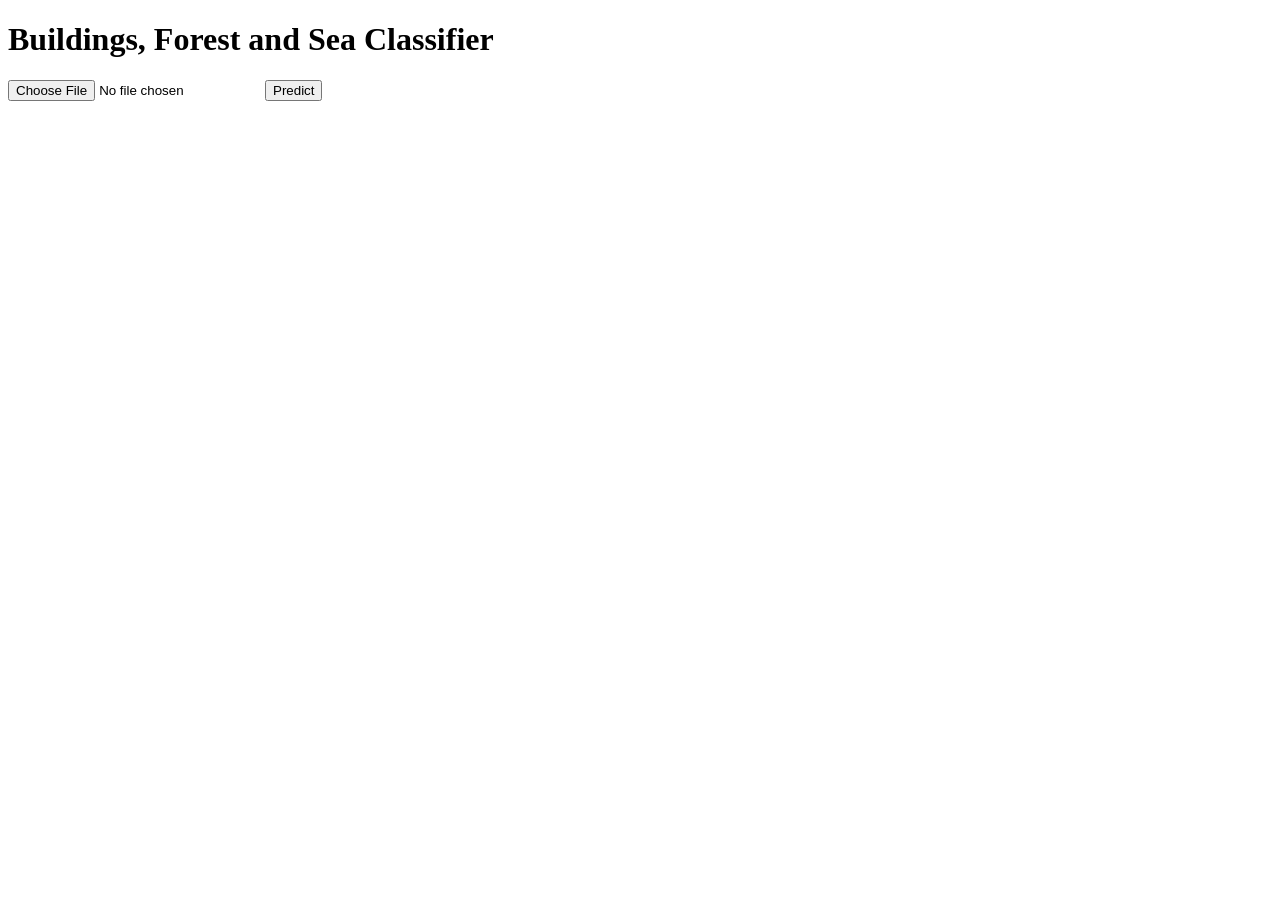
==== templates/index.html @ 0b5fda35 "added basic templates" ====
<!DOCTYPE html>
<html lang="en">
<head>
    <meta charset="UTF-8">
    <title>Scene Classifier</title>
</head>
<body>
    <h1>Buildings, Forest and Sea Classifier</h1>

    <form action="/predict" method="post" enctype="multipart/form-data">
        <input type="file" name="image" accept="image/*" required>
        <button type="submit">Predict</button>
    </form>
</body>
</html>
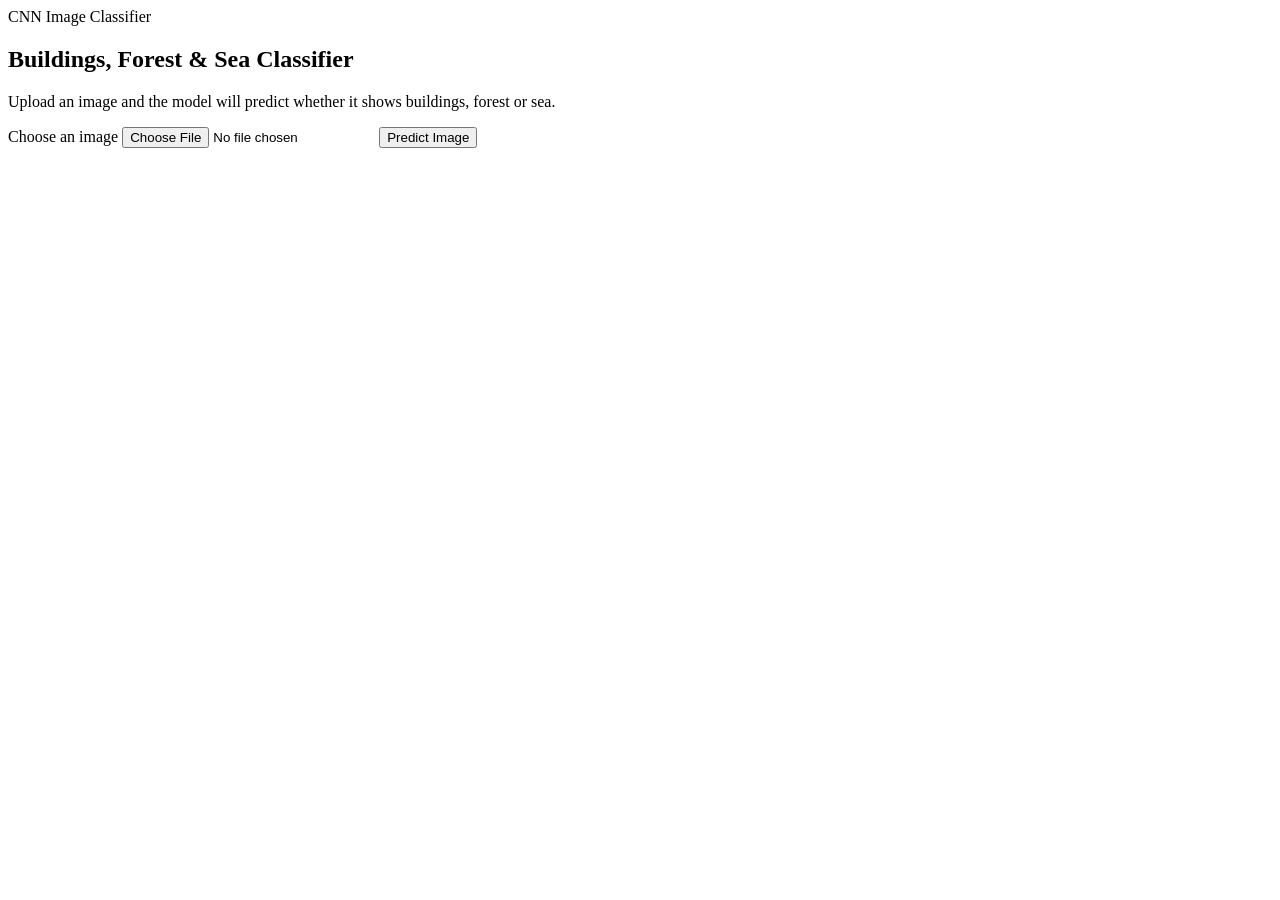
==== commit 25f132bb: "added styles" ====
--- a/templates/index.html
+++ b/templates/index.html
@@ -3,13 +3,28 @@
 <head>
     <meta charset="UTF-8">
     <title>Scene Classifier</title>
+    <link rel="stylesheet" href="{{ url_for('static', filename='css/style.css') }}">
 </head>
 <body>
-    <h1>Buildings, Forest and Sea Classifier</h1>
+    <main class="page">
+        <section class="card">
+            <div class="badge">CNN Image Classifier</div>
 
-    <form action="/predict" method="post" enctype="multipart/form-data">
-        <input type="file" name="image" accept="image/*" required>
-        <button type="submit">Predict</button>
-    </form>
+            <h1>Buildings, Forest & Sea Classifier</h1>
+
+            <p class="subtitle">
+                Upload an image and the model will predict whether it shows buildings, forest or sea.
+            </p>
+
+            <form action="/predict" method="post" enctype="multipart/form-data" class="upload-form">
+                <label class="file-box">
+                    <span>Choose an image</span>
+                    <input type="file" name="image" accept="image/*" required>
+                </label>
+
+                <button type="submit">Predict Image</button>
+            </form>
+        </section>
+    </main>
 </body>
 </html>
